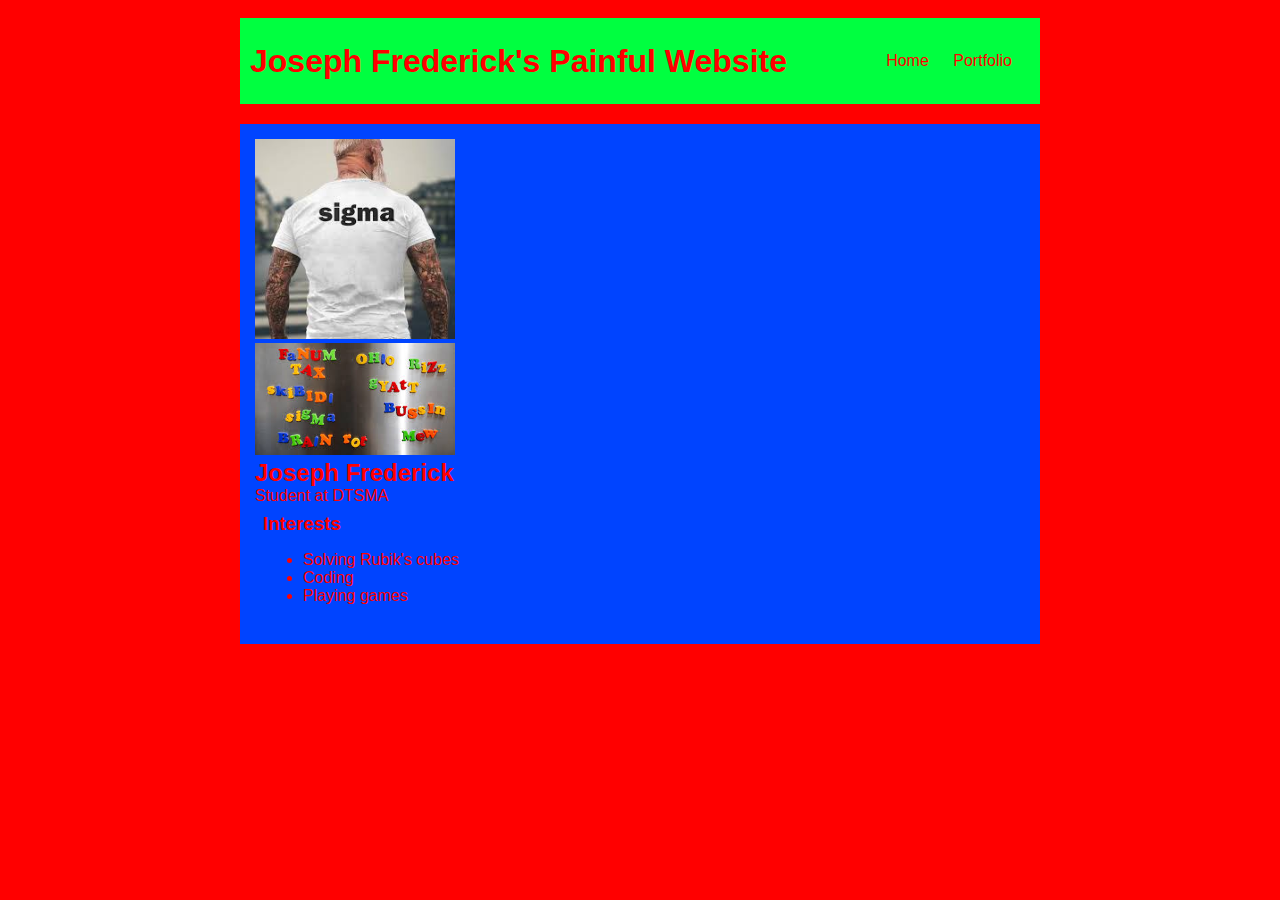
==== index.html @ 9c0a2651 "add portfolio.html file" ====
<!DOCTYPE html>
<html>
  <head>
    <title>Joseph's Painful Website</title>
    <link rel="stylesheet" href="style.css" />
  </head>
  <body>
    <!--visible elements go here-->
    <div id="all-contents">
      <nav>
        <h1>Joseph Frederick's Painful Website</h1>
        <ul id="interests">
          <li class="nav-li"><a href="index.html">Home</a></li>
          <li class="nav-li"><a href="portfolio.html">Portfolio</a></li>
        </ul>
      </nav>

      <main>
        <!--sidebar here man-->
        <div class="content">
          <!-- content here man -->
          <img class="sidebar-img"
            src="[data-uri]"
            alt="brainrot"
          />
          <br />
          <img class="sidebar-img" 
            src="[data-uri]"
            alt="brainrot"
          />
          <h2>Joseph Frederick</h2>
          <p>Student at DTSMA</p>
          <div id="interests">
            <!--Interests-->
            <h3>Interests</h3>
            <ul>
              <li class="list">Solving Rubik's cubes</li>
              <li class="list">Coding</li>
              <li class="list">Playing games</li>
            </ul>
          </div>
        </div>

        <div></div>
      </main>
    </div>
  </body>
</html>
---- style.css ----
body {
  background: rgb(255, 0, 0);
  color: rgb(45, 45, 45);
  padding: 10px;
  font-family: arial;
}
#all-contents {
  max-width: 800px;
  margin: auto;
}

/* navigation menu */
nav {
  background: rgb(0, 255, 64);
  margin: 0 auto;
  margin-bottom: 20px;
  display: flex;
  padding: 10px;
}
h1 {
  display: flex;
  align-items: center;
  color: rgb(255, 0, 0);
  flex: 1;
  margin: 0;
}
#nav-ul {
  list-style-image: none;
}
.nav-li {
  display: inline-block;
  padding: 0 10px;
}
a {
  text-decoration: none;
  color: rgb(255, 0, 0);
}

/* main container area beneath menu */
main {
  background: rgb(0, 68, 255);
  display: flex;
}
.sidebar {
  margin-right: 25px;
  padding: 10px;
}
.sidebar-img {
  width: 200px;
}
.content {
  flex: 1;
  padding: 15px;
}

/* portfolio styles */
#interests {
  border: 4px hex #00ff4c;
  padding: 8px;
}
h2,
h3,
p {
  margin: 0px;
  color: rgb(255, 0, 0);
}
.list {
  color: rgb(255, 0, 0)
}
         /* portfolio styles */
         .content h1 {
          color: black;
      }

      #portfolio {
          list-style-type: none;
          padding-left: 0;
      }

      #portfolio li {
          background: #fff;
          padding: 10px;
          border-radius: 10px;
          margin-bottom: 10px;
      }

      #portfolio li:hover {
          background: #eee;
      }

      #portfolio a {
          text-decoration: none;
          color: #454545;
      }
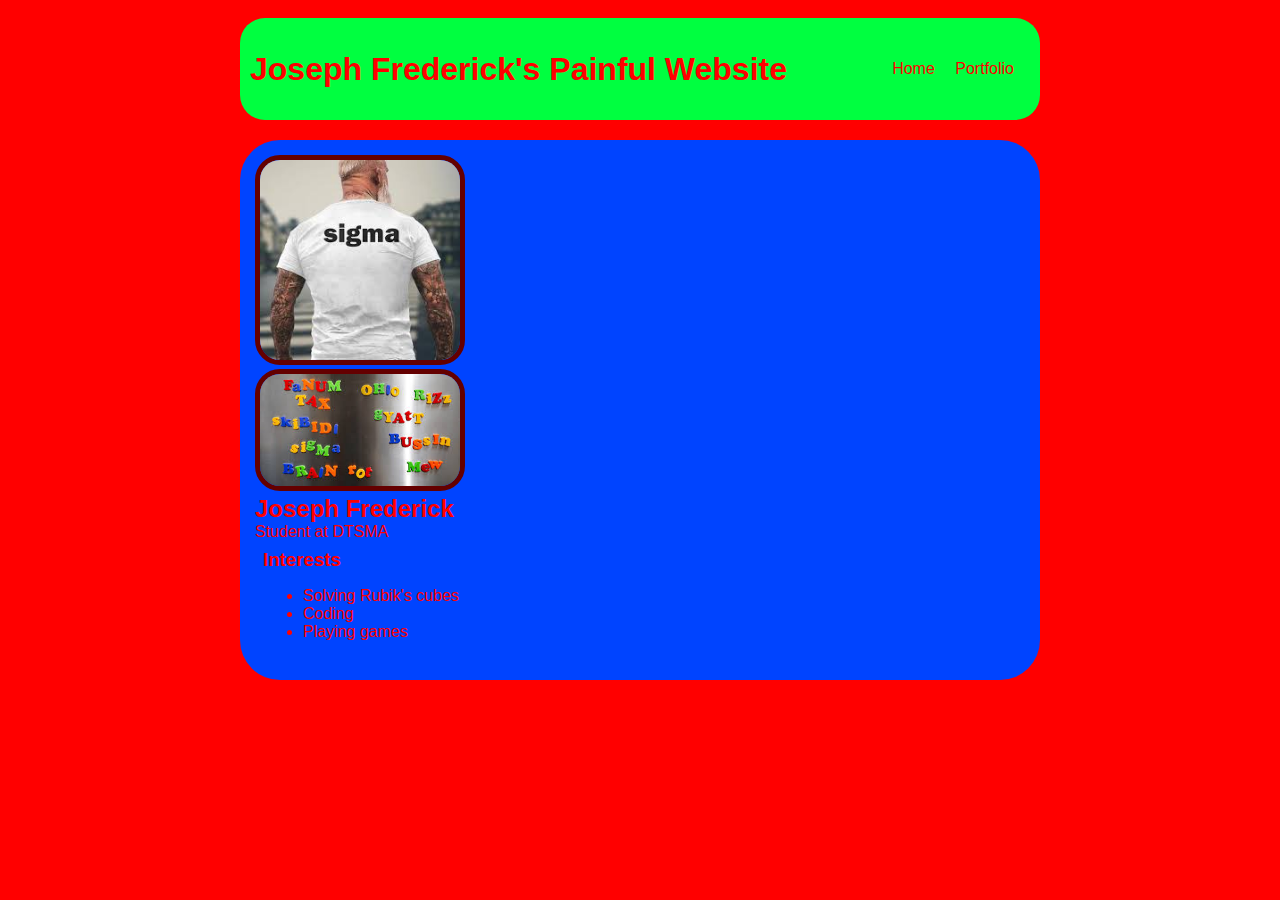
==== commit 3693aea9: "add portfolio.html file n" ====
--- a/index.html
+++ b/index.html
@@ -3,6 +3,11 @@
   <head>
     <title>Joseph's Painful Website</title>
     <link rel="stylesheet" href="style.css" />
+    <link
+      rel="icon"
+      type="image/x-icon"
+      href="[data-uri]"
+    />
   </head>
   <body>
     <!--visible elements go here-->
@@ -10,8 +15,10 @@
       <nav>
         <h1>Joseph Frederick's Painful Website</h1>
         <ul id="interests">
-          <li class="nav-li"><a href="index.html">Home</a></li>
-          <li class="nav-li"><a href="portfolio.html">Portfolio</a></li>
+          <li class="nav-li" id="interests"><a href="index.html">Home</a></li>
+          <li class="nav-li" id="interests">
+            <a href="portfolio.html">Portfolio</a>
+          </li>
         </ul>
       </nav>
 
@@ -19,12 +26,14 @@
         <!--sidebar here man-->
         <div class="content">
           <!-- content here man -->
-          <img class="sidebar-img"
+          <img
+            class="sidebar-img"
             src="[data-uri]"
             alt="brainrot"
           />
           <br />
-          <img class="sidebar-img" 
+          <img
+            class="sidebar-img"
             src="[data-uri]"
             alt="brainrot"
           />
--- a/style.css
+++ b/style.css
@@ -16,6 +16,7 @@
   margin-bottom: 20px;
   display: flex;
   padding: 10px;
+  border-radius: 25px;
 }
 h1 {
   display: flex;
@@ -40,6 +41,7 @@
 main {
   background: rgb(0, 68, 255);
   display: flex;
+  border-radius: 40px;
 }
 .sidebar {
   margin-right: 25px;
@@ -52,11 +54,16 @@
   flex: 1;
   padding: 15px;
 }
+img {
+  border: 5px solid #640000;
+  border-radius: 25px;
+}
 
 /* portfolio styles */
 #interests {
   border: 4px hex #00ff4c;
   padding: 8px;
+  border-radius: 25px;
 }
 h2,
 h3,
@@ -65,30 +72,79 @@
   color: rgb(255, 0, 0);
 }
 .list {
-  color: rgb(255, 0, 0)
+  color: rgb(255, 0, 0);
 }
-         /* portfolio styles */
-         .content h1 {
-          color: black;
-      }
+/* portfolio styles */
+.content h1 {
+  color: black;
+}
 
-      #portfolio {
-          list-style-type: none;
-          padding-left: 0;
-      }
+#portfolio {
+  list-style-type: none;
+  padding-left: 0;
+}
 
-      #portfolio li {
-          background: #fff;
-          padding: 10px;
-          border-radius: 10px;
-          margin-bottom: 10px;
-      }
+#portfolio li {
+  background: #fff;
+  padding: 10px;
+  border-radius: 10px;
+  margin-bottom: 10px;
+}
 
-      #portfolio li:hover {
-          background: #eee;
-      }
+#portfolio li:hover {
+  background: #eee;
+}
 
-      #portfolio a {
-          text-decoration: none;
-          color: #454545;
-      }+#portfolio a {
+  text-decoration: none;
+  color: #454545;
+}
+/* responsive web design */
+@media screen and (min-width: 120px) and (max-width: 1080px) {
+  main {
+    height: 100ch;
+    zoom: 1.5;
+    display: grid;
+  }
+
+  h1 {
+    font-size: 44px;
+  }
+
+  h2 {
+    font-size: 42px;
+  }
+
+  h3 {
+    font-size: 36px;
+  }
+
+  #all-contents {
+    height: 100ch;
+    margin: none;
+  }
+
+  a {
+    font-size: 42px;
+  }
+
+  .sidebar {
+    margin-right: 0px;
+    justify-content: center;
+    align-items: center;
+  }
+
+  .sidebar-img {
+    width: 100%;
+  }
+
+  p,
+  li {
+    font-size: 24px;
+  }
+
+  .content {
+    align-content: center;
+    justify-content: center;
+  }
+}
